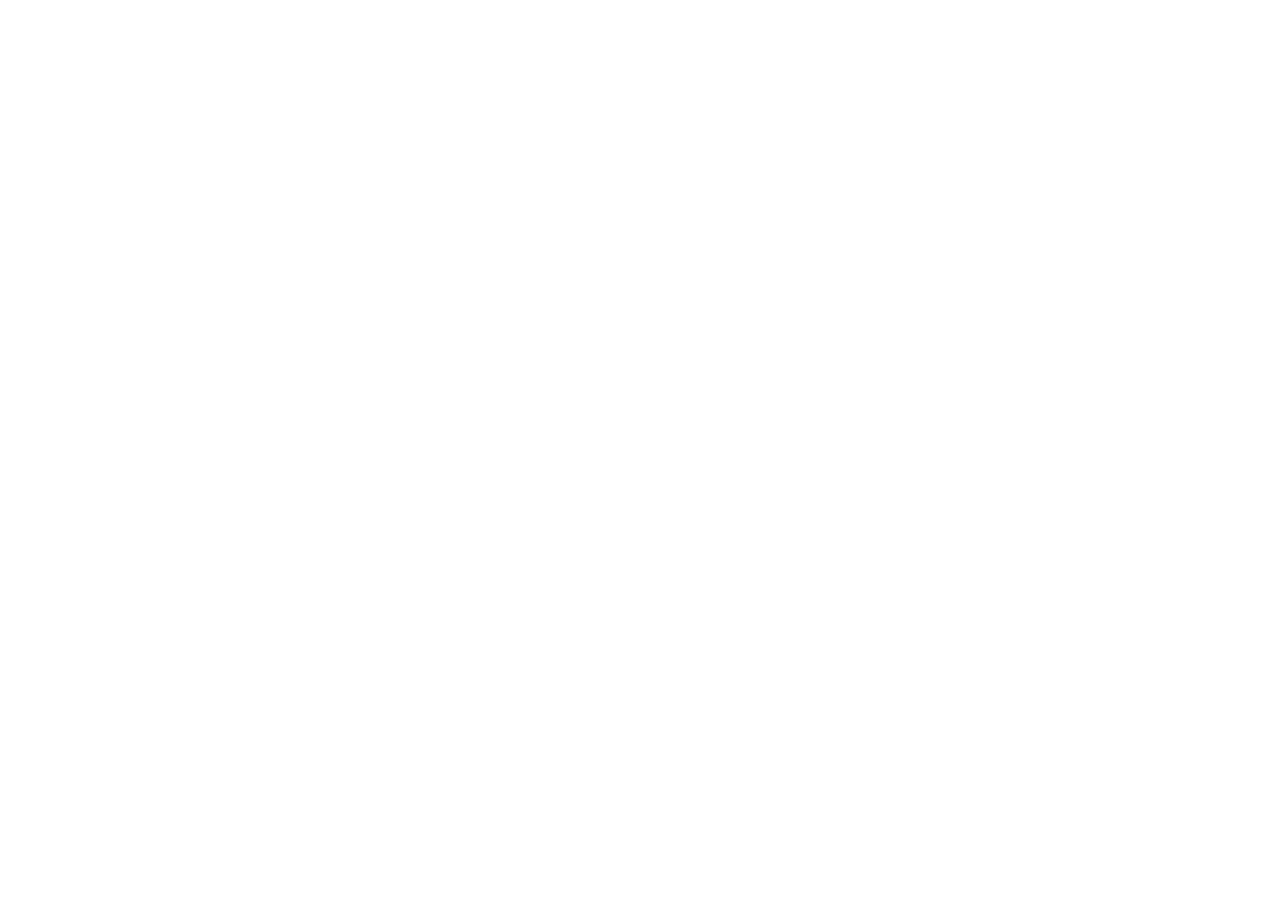
==== src/index.html @ 91bb201a "Initial commit" ====
<!DOCTYPE html>
<html lang="en">
  <head>
    <meta charset="UTF-8" />
    <!-- PON UN FAVICON!!! -->
    <link
      rel="icon"
      type="image/svg+xml"
      href=""
    />
    <meta
      name="viewport"
      content="width=device-width, initial-scale=1.0"
    />
    <!-- CAMBIA EL TITLE!!! -->
    <title>Nuevo títuloo</title>
  </head>
  <body>
    <script
      type="module"
      src="./js/index.js"
    ></script>
  </body>
</html>
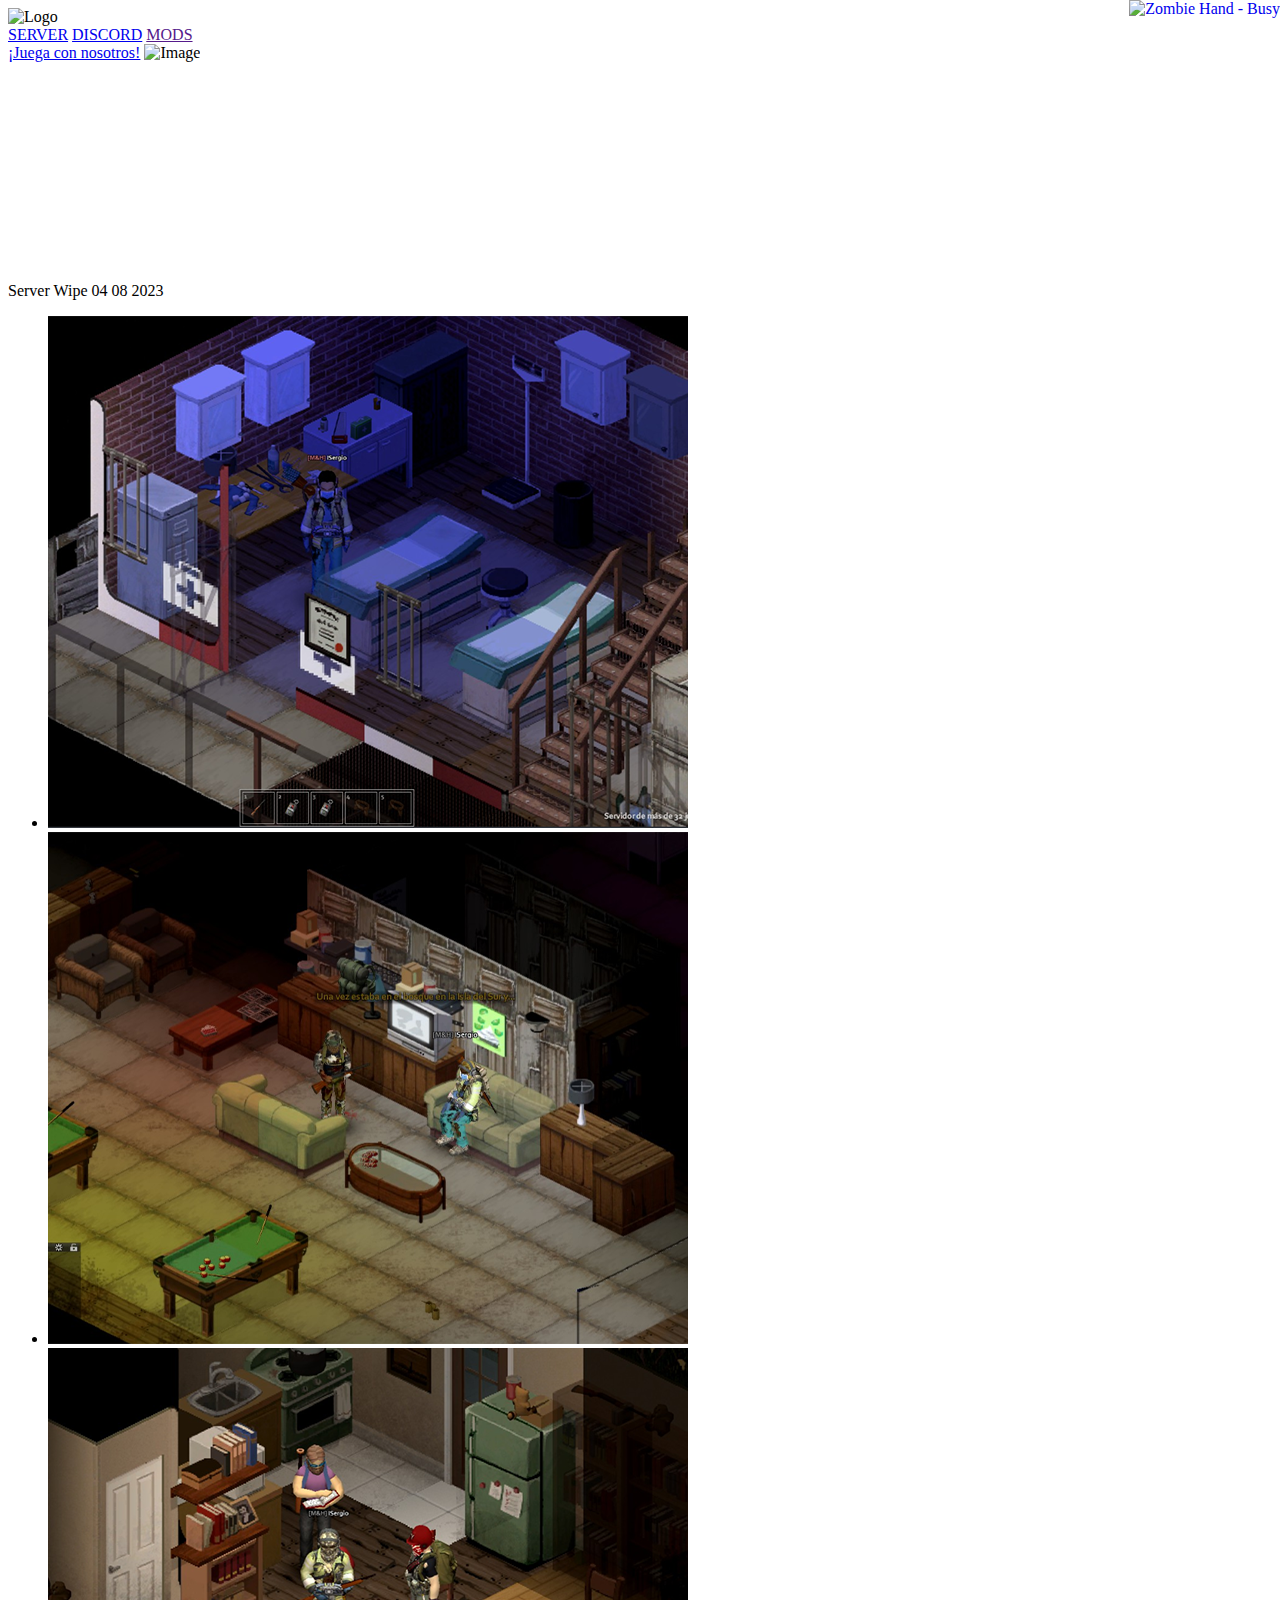
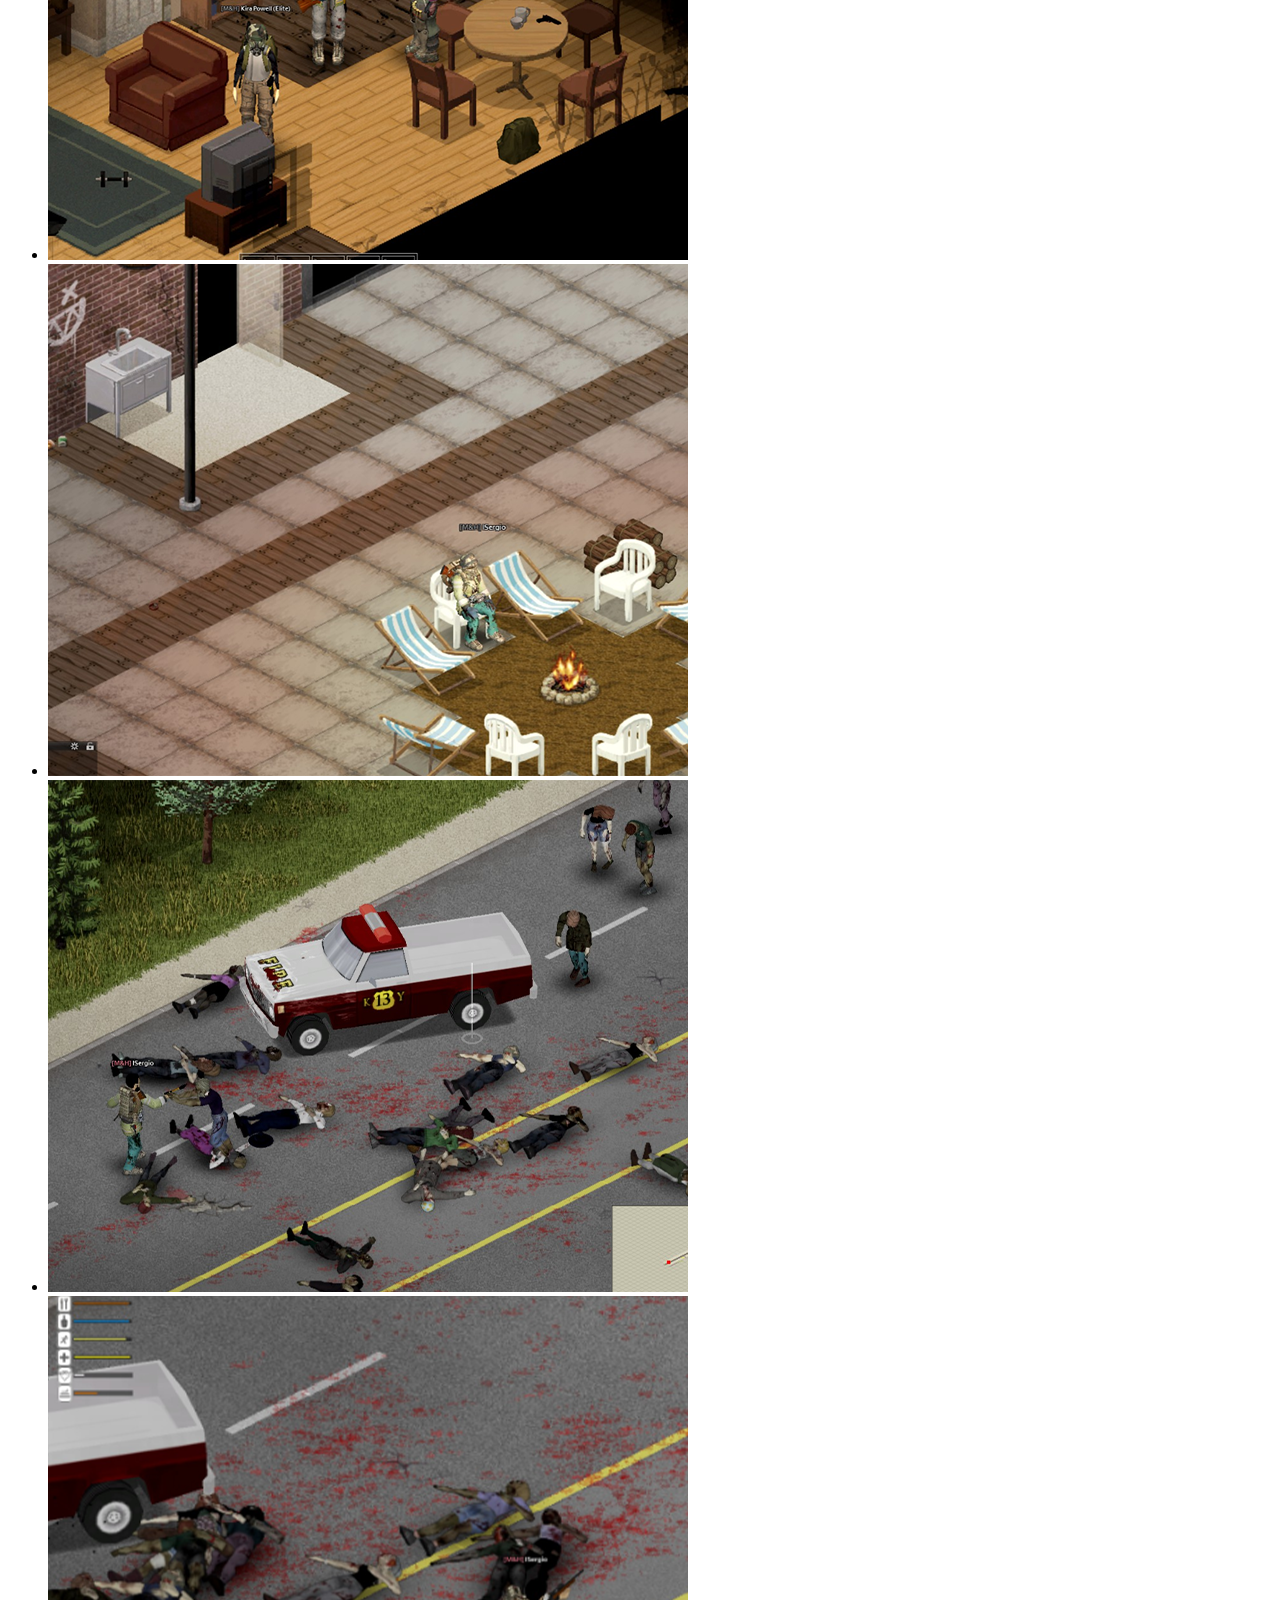
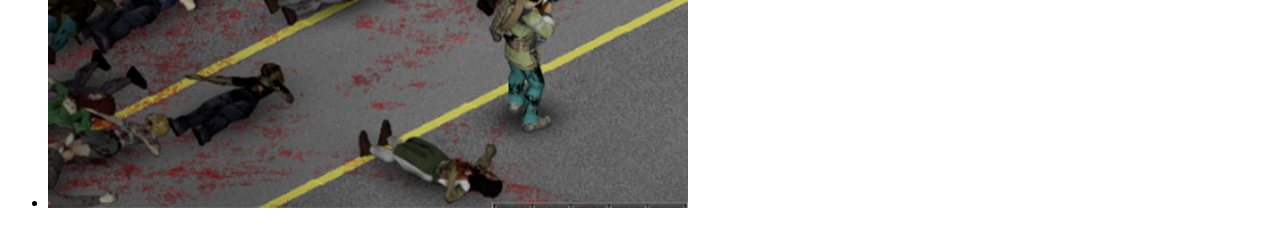
==== commit 3a19d40b: "update" ====
--- a/src/index.html
+++ b/src/index.html
@@ -8,14 +8,61 @@
       type="image/svg+xml"
       href=""
     />
+    <link rel="preconnect" href="https://fonts.googleapis.com">
+    <link rel="preconnect" href="https://fonts.gstatic.com" crossorigin>
+    <link href="https://fonts.googleapis.com/css2?family=Roboto+Condensed:wght@300;400;700&display=swap" rel="stylesheet">
+    <script src="https://kit.fontawesome.com/b005b5094c.js" crossorigin="anonymous"></script>
     <meta
       name="viewport"
       content="width=device-width, initial-scale=1.0"
     />
     <!-- CAMBIA EL TITLE!!! -->
-    <title>Nuevo títuloo</title>
+    <title>Project Zomboid Servidor</title>
   </head>
   <body>
+    <head>
+      <header class="header">
+        <img src="https://i.imgur.com/dN3CvBC.png" class="logo" alt="Logo"/>
+        <div class="menu">
+          <a href="steam://connect/5.188.148.84:31800">SERVER</a>
+          <a href="https://discord.gg/HGKv4DpRZu">DISCORD</a>
+          <a href="">MODS</a>
+        </div>
+      </header>
+    </head>
+    <main class="main">
+      <article class="banner">
+        <a href="steam://connect/5.188.148.84:31800" class="button">¡Juega con nosotros!</a>
+        <img src="https://wallpaperset.com/w/full/0/a/3/371228.jpg" class="image" alt="Image"/>
+        <div class="trackyserver">
+          <iframe src="https://api.trackyserver.com/widget/tracky.php?id=2248688&lang_code=es&map=1&version=1&votes=1&plist=1&connect=1&button_name=Conectar&color1=3D485E&color2=333333&color3=333333&color4=FFFFFF&color5=FFFFFF&color7=8A8E94&color8=8a8e94&color9=fff&title=Duendosos RP [ Early  Access]  V.1.2-0" width="540" height="200" allowtransparency="true" frameborder="0"></iframe>
+          <p class="trackyserver__info"> Server Wipe 04 08 2023 </p>
+        </div>
+      </article>
+      <div class="slider">
+        <ul>
+            <li>
+                <img src="./assets/images/pz1.png">
+            </li>
+            <li>
+              <img src="./assets/images/pz2.png">
+            </li>
+            <li>
+              <img src="./assets/images/pz3.png">
+            </li>
+            <li>
+              <img src="./assets/images/pz4.png">
+            </li>
+            <li>
+              <img src="./assets/images/pz5.png">
+            </li>
+            <li>
+              <img src="./assets/images/pz6.png">
+            </li>
+        </ul>
+    </div>
+    </main>
+    <style type="text/css">* {cursor: url(https://cur.cursors-4u.net/others/oth-9/oth829.ani), url(https://cur.cursors-4u.net/others/oth-9/oth829.png), auto !important;}</style><a href="https://www.cursors-4u.com/cursor/2012/02/05/zombie-hand-busy.html" target="_blank" title="Zombie Hand - Busy"><img src="https://cur.cursors-4u.net/cursor.png" border="0" alt="Zombie Hand - Busy" style="position:absolute; top: 0px; right: 0px;" /></a>
     <script
       type="module"
       src="./js/index.js"
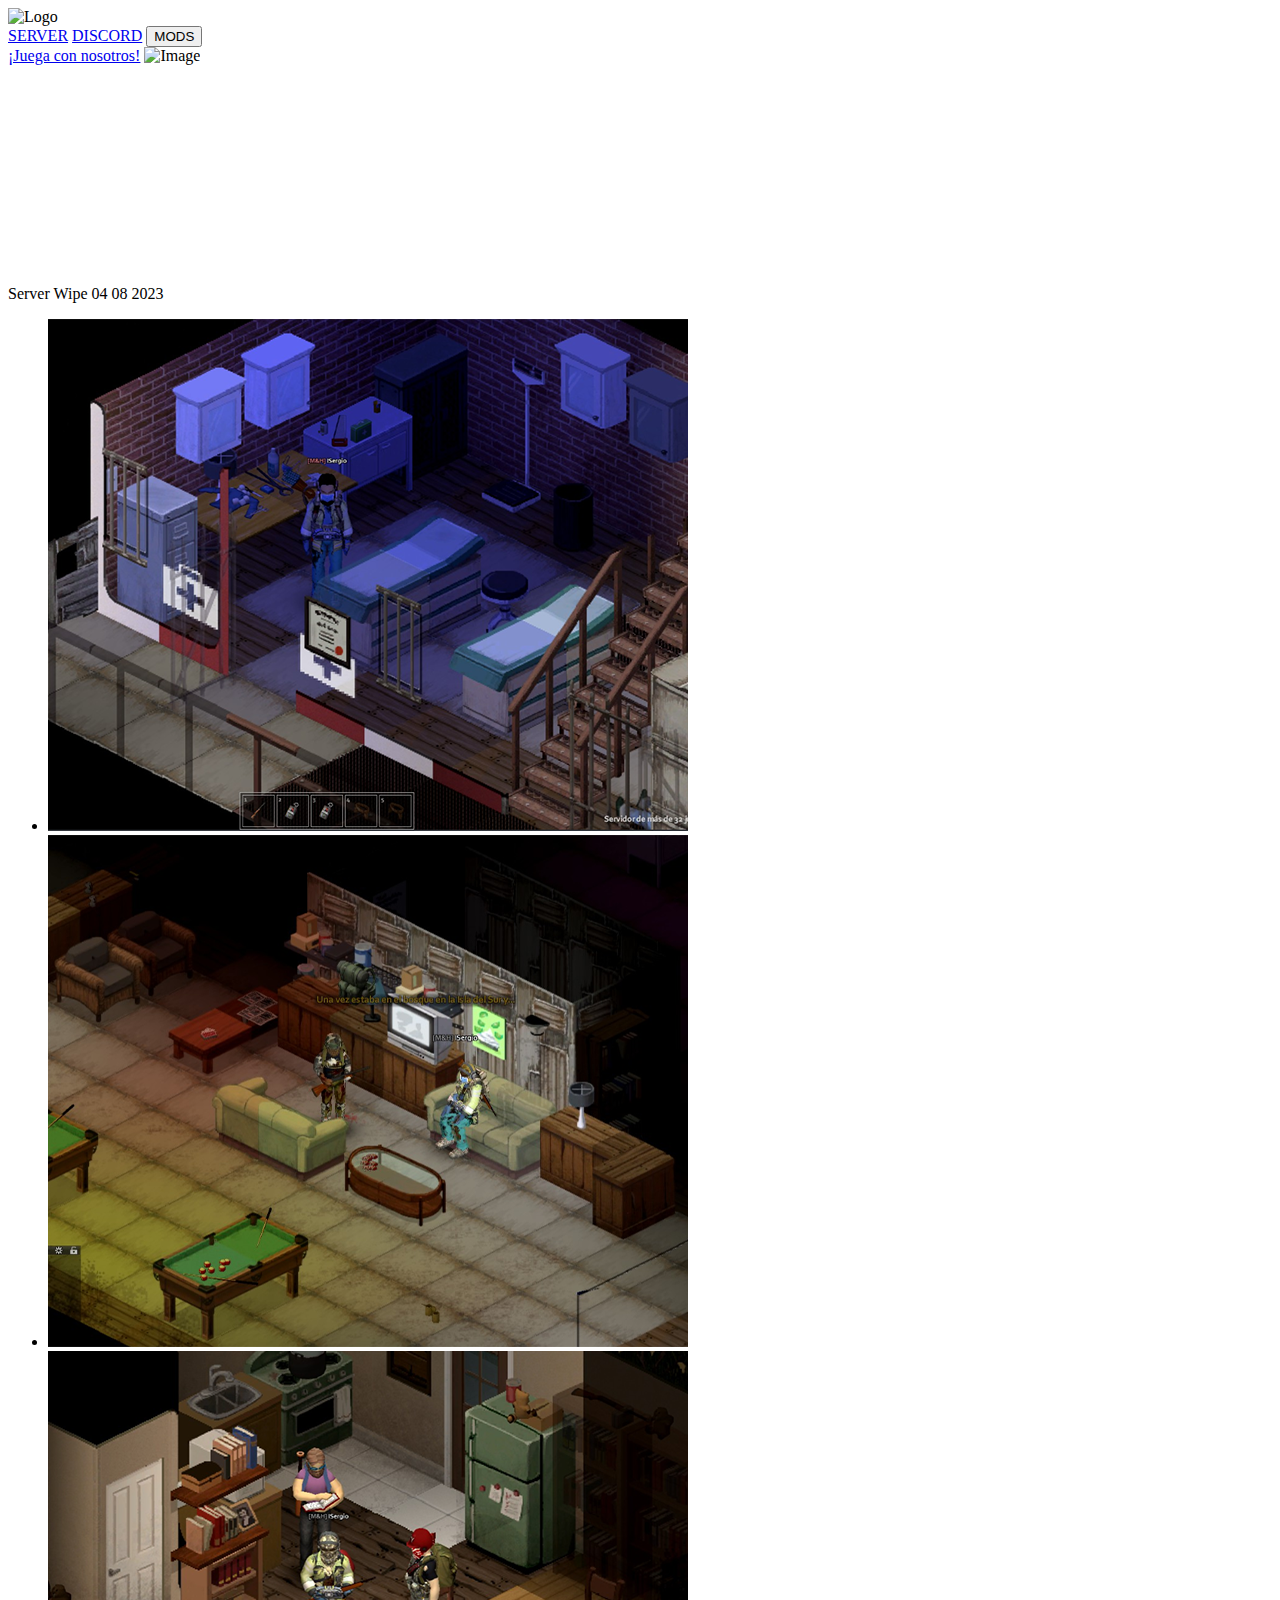
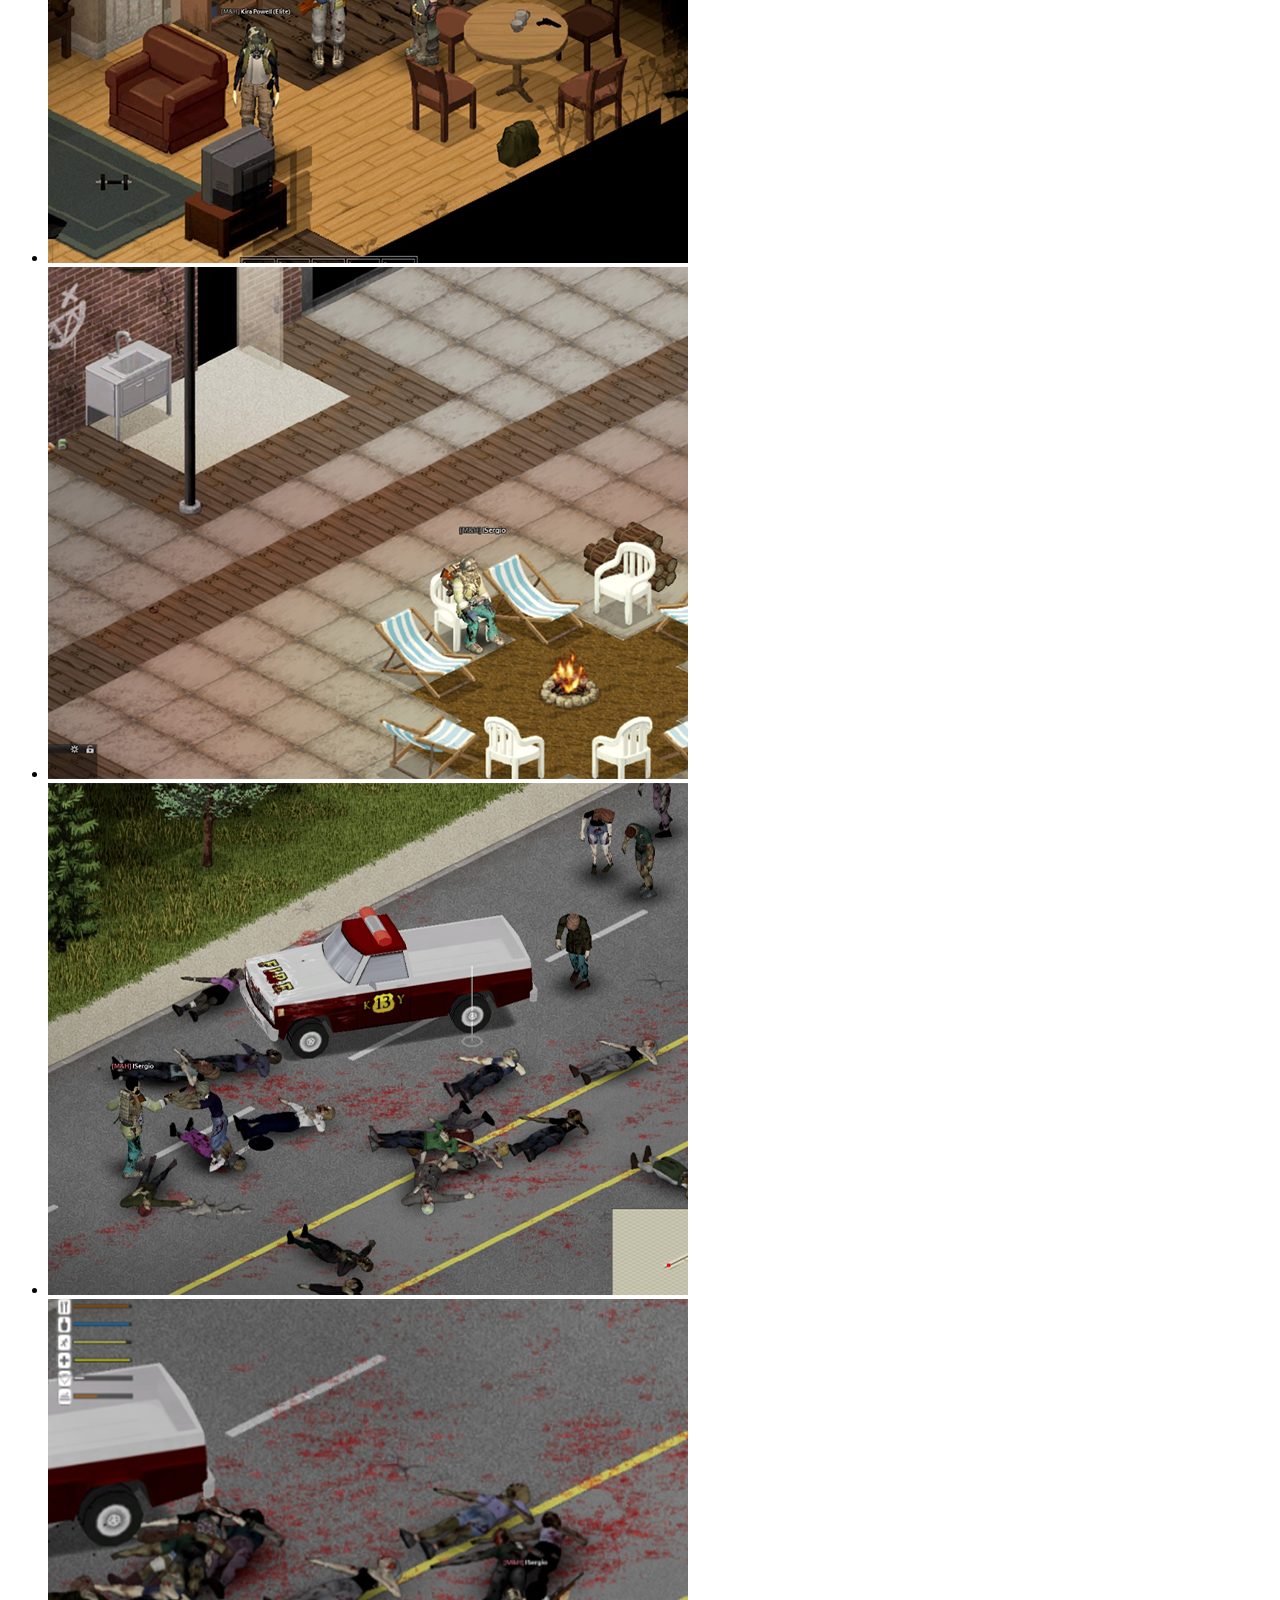
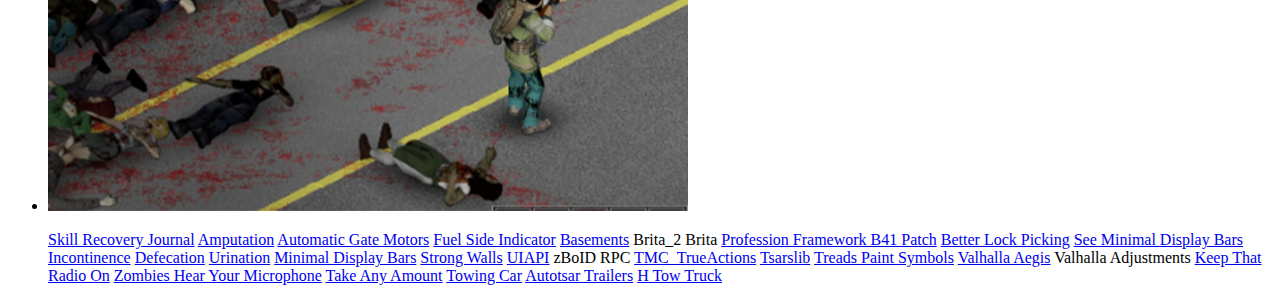
==== commit ad4c40f5: "update" ====
--- a/src/index.html
+++ b/src/index.html
@@ -22,24 +22,24 @@
   <body>
     <head>
       <header class="header">
-        <img src="https://i.imgur.com/dN3CvBC.png" class="logo" alt="Logo"/>
+        <img id="logo"  src="https://i.imgur.com/dN3CvBC.png" class="logo" alt="Logo"/>
         <div class="menu">
-          <a href="steam://connect/5.188.148.84:31800">SERVER</a>
-          <a href="https://discord.gg/HGKv4DpRZu">DISCORD</a>
-          <a href="">MODS</a>
+          <a class="button--menu button--move" href="steam://connect/5.188.148.84:31800">SERVER</a>
+          <a class="button--menu button--move" href="https://discord.gg/HGKv4DpRZu">DISCORD</a>
+          <button class="button--menu" id="mods-button" href="">MODS</button>
         </div>
       </header>
     </head>
     <main class="main">
       <article class="banner">
-        <a href="steam://connect/5.188.148.84:31800" class="button">¡Juega con nosotros!</a>
+        <a id="button" href="steam://connect/5.188.148.84:31800" class="button show" >¡Juega con nosotros!</a>
         <img src="https://wallpaperset.com/w/full/0/a/3/371228.jpg" class="image" alt="Image"/>
         <div class="trackyserver">
-          <iframe src="https://api.trackyserver.com/widget/tracky.php?id=2248688&lang_code=es&map=1&version=1&votes=1&plist=1&connect=1&button_name=Conectar&color1=3D485E&color2=333333&color3=333333&color4=FFFFFF&color5=FFFFFF&color7=8A8E94&color8=8a8e94&color9=fff&title=Duendosos RP [ Early  Access]  V.1.2-0" width="540" height="200" allowtransparency="true" frameborder="0"></iframe>
-          <p class="trackyserver__info"> Server Wipe 04 08 2023 </p>
+          <iframe id="info"  src="https://api.trackyserver.com/widget/tracky.php?id=2248688&lang_code=es&map=1&version=1&votes=1&plist=1&connect=1&button_name=Conectar&color1=3D485E&color2=333333&color3=333333&color4=FFFFFF&color5=FFFFFF&color7=8A8E94&color8=8a8e94&color9=fff&title=Duendosos RP [ Early  Access]  V.1.2-0" width="540" height="200" allowtransparency="true" frameborder="0" class="show"></iframe>
+          <p id="tracky"  class="trackyserver__info show"> Server Wipe 04 08 2023 </p>
         </div>
       </article>
-      <div class="slider">
+      <div class="slider" id="slider" >
         <ul>
             <li>
                 <img src="./assets/images/pz1.png">
@@ -61,8 +61,126 @@
             </li>
         </ul>
     </div>
+    <section id="mods-list" class="mods hidde">
+      <ul class="list">
+        <a href="https://steamcommunity.com/sharedfiles/filedetails/?id=2503622437">Skill Recovery Journal</a>
+        <a href="https://steamcommunity.com/sharedfiles/filedetails/?id=2986581203&searchtext=">Amputation</a>
+        <a href="https://steamcommunity.com/sharedfiles/filedetails/?id=3014820613">Automatic Gate Motors</a>
+        <a href="https://steamcommunity.com/sharedfiles/filedetails/?id=2616986064">Fuel Side Indicator</a>
+        <a href=" https://steamcommunity.com/sharedfiles/filedetails/?id=2849247394">Basements</a>
+        <a>Brita_2</a>
+        <a>Brita</a>
+        <a href="https://steamcommunity.com/workshop/filedetails/?id=2216760107">Profession Framework B41 Patch</a>
+        <a href="https://steamcommunity.com/sharedfiles/filedetails/?id=2368058459">Better Lock Picking</a>
+        <a href=" https://steamcommunity.com/workshop/filedetails/?id=2846831725">See Minimal Display Bars Incontinence</a>
+        <a href=" https://steamcommunity.com/sharedfiles/filedetails/?id=1436878551">Defecation</a>
+        <a href=" https://steamcommunity.com/sharedfiles/filedetails/?id=2708312917">Urination</a>
+        <a href=" https://steamcommunity.com/sharedfiles/filedetails/?id=2004998206">Minimal Display Bars</a>
+        <a href=" https://steamcommunity.com/sharedfiles/filedetails/?id=2508717129">Strong Walls</a>
+        <a href="https://steamcommunity.com/workshop/filedetails/?id=2760035814">UIAPI</a>
+        <a>zBoID RPC</a>
+        <a href=" https://steamcommunity.com/sharedfiles/filedetails/?id=2487022075">TMC_TrueActions</a>
+        <a href="https://steamcommunity.com/sharedfiles/filedetails/?id=2392709985">Tsarslib</a>
+        <a href="https://steamcommunity.com/sharedfiles/filedetails/?id=2774057398">Treads Paint Symbols</a>
+        <a href="https://steamcommunity.com/sharedfiles/filedetails/?id=2694358451">Valhalla Aegis</a>
+        <a>Valhalla Adjustments</a>
+        <a href="https://steamcommunity.com/sharedfiles/filedetails/?id=2818541726">Keep That Radio On</a>
+        <a href="https://steamcommunity.com/sharedfiles/filedetails/?id=3004111200&searchtext=">Zombies Hear Your Microphone</a>
+        <a href="https://steamcommunity.com/sharedfiles/filedetails/?id=2985394645">Take Any Amount</a>
+        <a href="https://steamcommunity.com/workshop/filedetails/?id=2241990680">Towing Car</a>
+        <a href="https://steamcommunity.com/sharedfiles/filedetails/?id=2282429356">Autotsar Trailers</a>
+        <a href="https://steamcommunity.com/sharedfiles/filedetails/?id=2292487242">H Tow Truck</a>
+
+      </ul>
+      <!-- <div class=" slider-container slider--mods">
+        <ul>
+            <li>
+                <img src="./assets/images//mods/mods (1).png">
+            </li>
+            <li>
+              <img src="./assets/images//mods/mods (2).png">
+          </li>
+          <li>
+            <img src="./assets/images//mods/mods (3).png">
+        </li>
+        <li>
+          <img src="./assets/images//mods/mods (4).png">
+      </li>
+      <li>
+        <img src="./assets/images//mods/mods (5).png">
+    </li>
+    <li>
+      <img src="./assets/images//mods/mods (6).png">
+  </li>
+  <li>
+    <img src="./assets/images//mods/mods (7).png">
+</li>
+<li>
+  <img src="./assets/images//mods/mods (8).png">
+</li>
+<li>
+  <img src="./assets/images//mods/mods (9).png">
+</li>
+<li>
+  <img src="./assets/images//mods/mods (10).png">
+</li>
+<li>
+  <img src="./assets/images//mods/mods (11).png">
+</li>
+<li>
+  <img src="./assets/images//mods/mods (12).png">
+</li>
+<li>
+  <img src="./assets/images//mods/mods (13).png">
+</li>
+<li>
+  <img src="./assets/images//mods/mods (14).png">
+</li>
+<li>
+  <img src="./assets/images//mods/mods (15).png">
+</li>
+<li>
+  <img src="./assets/images//mods/mods (16).png">
+</li>
+<li>
+  <img src="./assets/images//mods/mods (17).png">
+</li>
+<li>
+  <img src="./assets/images//mods/mods (18).png">
+</li>
+<li>
+  <img src="./assets/images//mods/mods (19).png">
+</li>
+<li>
+  <img src="./assets/images//mods/mods (20).png">
+</li>
+<li>
+  <img src="./assets/images//mods/mods (21).png">
+</li>
+<li>
+  <img src="./assets/images//mods/mods (22).png">
+</li>
+<li>
+  <img src="./assets/images//mods/mods (23).png">
+</li>
+<li>
+  <img src="./assets/images//mods/mods (24).png">
+</li>
+<li>
+  <img src="./assets/images//mods/mods (25).png">
+</li>
+<li>
+  <img src="./assets/images//mods/mods (26).png">
+</li>
+<li>
+  <img src="./assets/images//mods/mods (27).png">
+</li>
+
+        </ul>
+    </div> -->
+    </section>
     </main>
-    <style type="text/css">* {cursor: url(https://cur.cursors-4u.net/others/oth-9/oth829.ani), url(https://cur.cursors-4u.net/others/oth-9/oth829.png), auto !important;}</style><a href="https://www.cursors-4u.com/cursor/2012/02/05/zombie-hand-busy.html" target="_blank" title="Zombie Hand - Busy"><img src="https://cur.cursors-4u.net/cursor.png" border="0" alt="Zombie Hand - Busy" style="position:absolute; top: 0px; right: 0px;" /></a>
+    <!-- <style type="text/css">* {cursor: url(https://cur.cursors-4u.net/others/oth-9/oth829.ani), url(https://cur.cursors-4u.net/others/oth-9/oth829.png), auto !important;}</style><a href="https://www.cursors-4u.com/cursor/2012/02/05/zombie-hand-busy.html" target="_blank" title="Zombie Hand - Busy"><img src="https://cur.cursors-4u.net/cursor.png" border="0" alt="Zombie Hand - Busy" style="position:absolute; top: 0px; right: 0px;" /></a> -->
     <script
       type="module"
       src="./js/index.js"
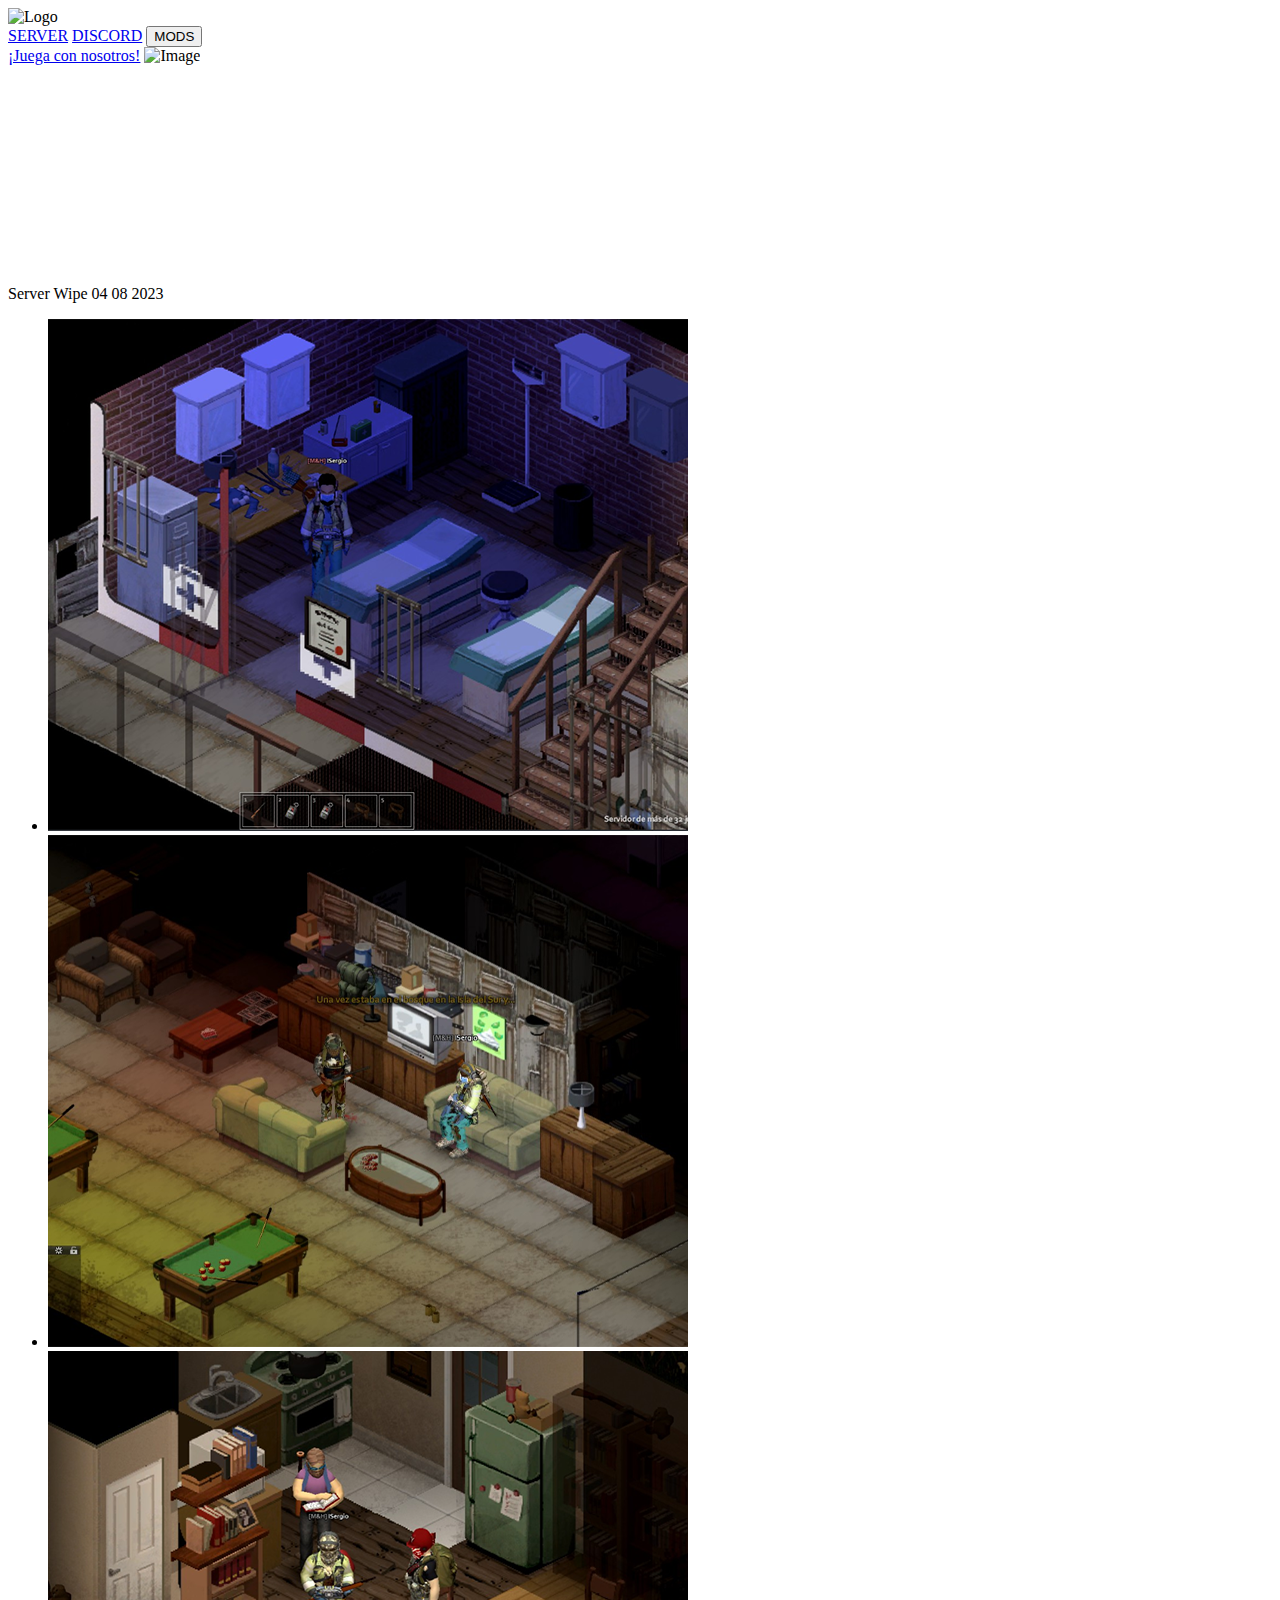
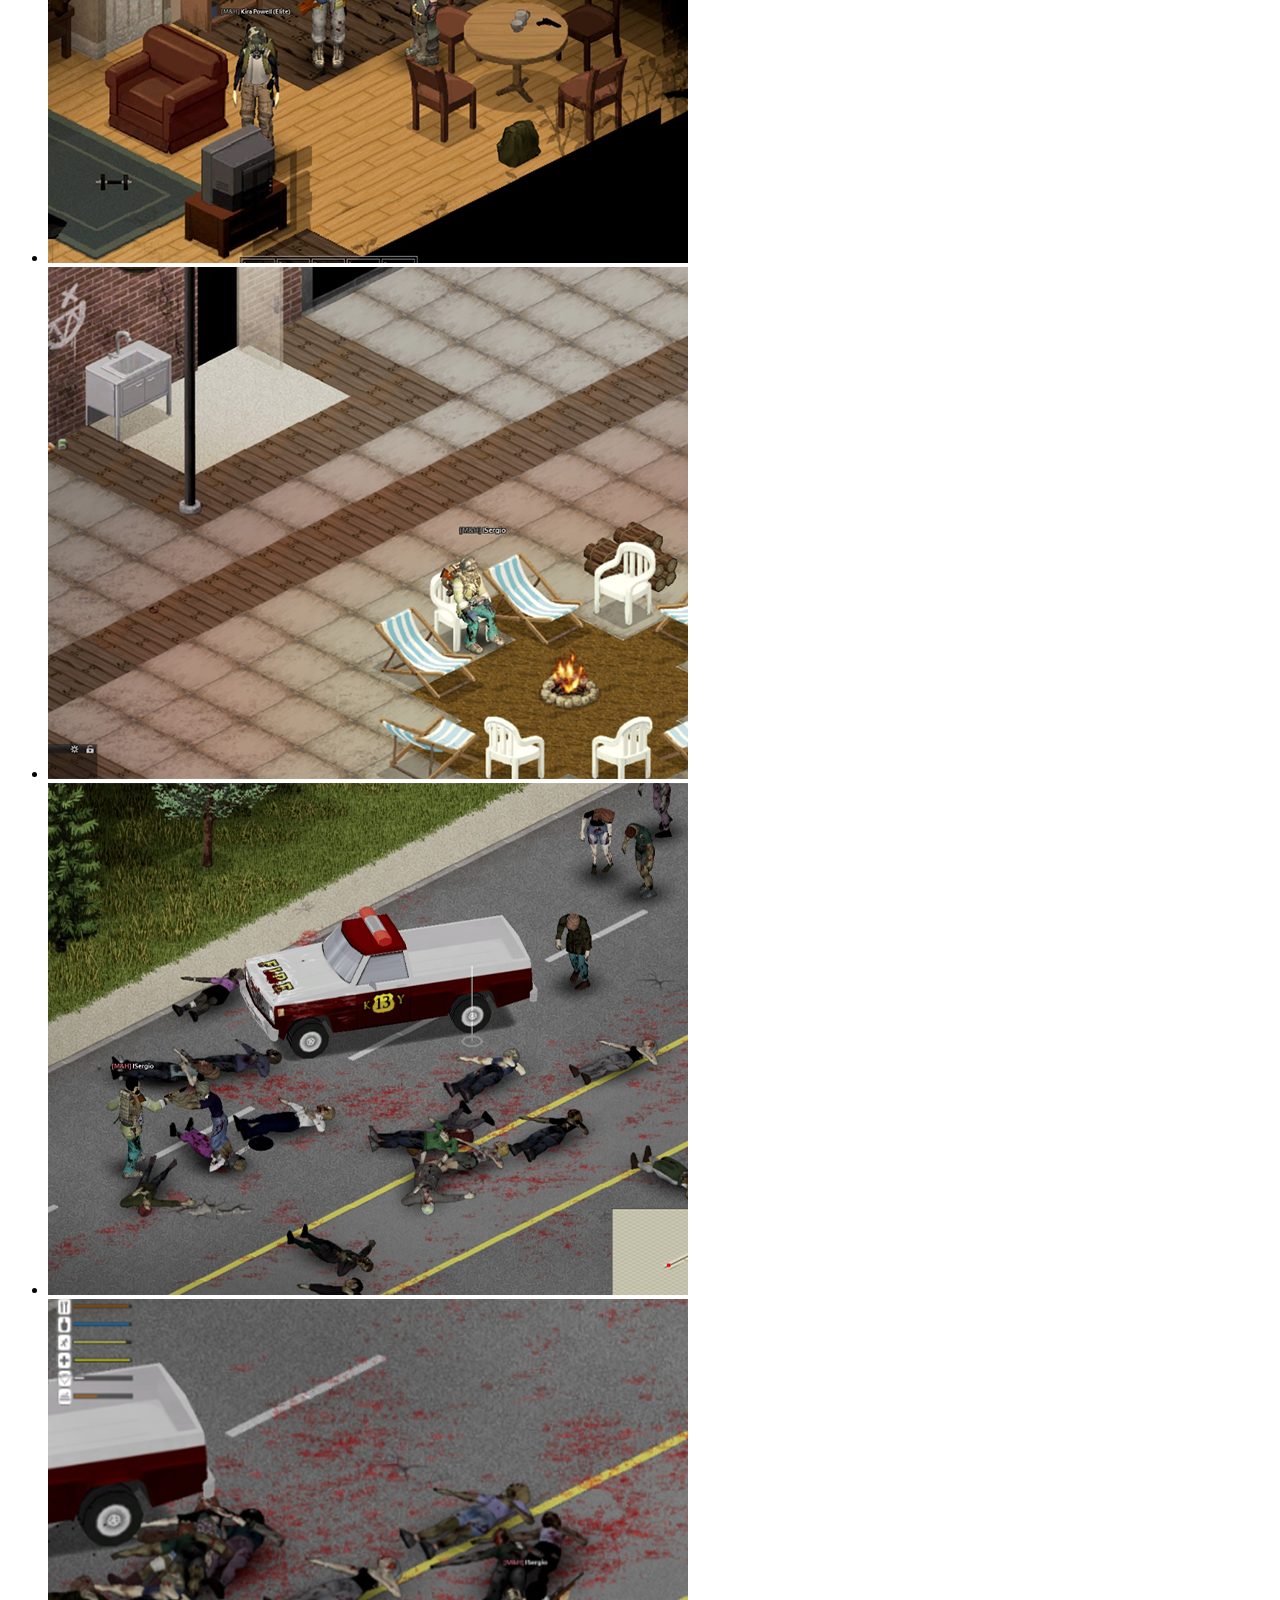
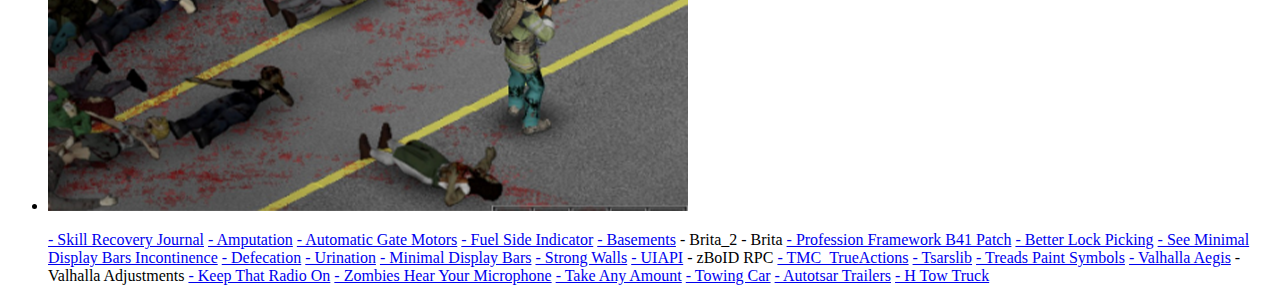
==== commit 928a763c: "update" ====
--- a/src/index.html
+++ b/src/index.html
@@ -63,33 +63,33 @@
     </div>
     <section id="mods-list" class="mods hidde">
       <ul class="list">
-        <a href="https://steamcommunity.com/sharedfiles/filedetails/?id=2503622437">Skill Recovery Journal</a>
-        <a href="https://steamcommunity.com/sharedfiles/filedetails/?id=2986581203&searchtext=">Amputation</a>
-        <a href="https://steamcommunity.com/sharedfiles/filedetails/?id=3014820613">Automatic Gate Motors</a>
-        <a href="https://steamcommunity.com/sharedfiles/filedetails/?id=2616986064">Fuel Side Indicator</a>
-        <a href=" https://steamcommunity.com/sharedfiles/filedetails/?id=2849247394">Basements</a>
-        <a>Brita_2</a>
-        <a>Brita</a>
-        <a href="https://steamcommunity.com/workshop/filedetails/?id=2216760107">Profession Framework B41 Patch</a>
-        <a href="https://steamcommunity.com/sharedfiles/filedetails/?id=2368058459">Better Lock Picking</a>
-        <a href=" https://steamcommunity.com/workshop/filedetails/?id=2846831725">See Minimal Display Bars Incontinence</a>
-        <a href=" https://steamcommunity.com/sharedfiles/filedetails/?id=1436878551">Defecation</a>
-        <a href=" https://steamcommunity.com/sharedfiles/filedetails/?id=2708312917">Urination</a>
-        <a href=" https://steamcommunity.com/sharedfiles/filedetails/?id=2004998206">Minimal Display Bars</a>
-        <a href=" https://steamcommunity.com/sharedfiles/filedetails/?id=2508717129">Strong Walls</a>
-        <a href="https://steamcommunity.com/workshop/filedetails/?id=2760035814">UIAPI</a>
-        <a>zBoID RPC</a>
-        <a href=" https://steamcommunity.com/sharedfiles/filedetails/?id=2487022075">TMC_TrueActions</a>
-        <a href="https://steamcommunity.com/sharedfiles/filedetails/?id=2392709985">Tsarslib</a>
-        <a href="https://steamcommunity.com/sharedfiles/filedetails/?id=2774057398">Treads Paint Symbols</a>
-        <a href="https://steamcommunity.com/sharedfiles/filedetails/?id=2694358451">Valhalla Aegis</a>
-        <a>Valhalla Adjustments</a>
-        <a href="https://steamcommunity.com/sharedfiles/filedetails/?id=2818541726">Keep That Radio On</a>
-        <a href="https://steamcommunity.com/sharedfiles/filedetails/?id=3004111200&searchtext=">Zombies Hear Your Microphone</a>
-        <a href="https://steamcommunity.com/sharedfiles/filedetails/?id=2985394645">Take Any Amount</a>
-        <a href="https://steamcommunity.com/workshop/filedetails/?id=2241990680">Towing Car</a>
-        <a href="https://steamcommunity.com/sharedfiles/filedetails/?id=2282429356">Autotsar Trailers</a>
-        <a href="https://steamcommunity.com/sharedfiles/filedetails/?id=2292487242">H Tow Truck</a>
+        <a href="https://steamcommunity.com/sharedfiles/filedetails/?id=2503622437">- Skill Recovery Journal</a>
+        <a href="https://steamcommunity.com/sharedfiles/filedetails/?id=2986581203&searchtext=">- Amputation</a>
+        <a href="https://steamcommunity.com/sharedfiles/filedetails/?id=3014820613">- Automatic Gate Motors</a>
+        <a href="https://steamcommunity.com/sharedfiles/filedetails/?id=2616986064">- Fuel Side Indicator</a>
+        <a href=" https://steamcommunity.com/sharedfiles/filedetails/?id=2849247394">- Basements</a>
+        <a>- Brita_2</a>
+        <a>- Brita</a>
+        <a href="https://steamcommunity.com/workshop/filedetails/?id=2216760107">- Profession Framework B41 Patch</a>
+        <a href="https://steamcommunity.com/sharedfiles/filedetails/?id=2368058459">- Better Lock Picking</a>
+        <a href=" https://steamcommunity.com/workshop/filedetails/?id=2846831725">- See Minimal Display Bars Incontinence</a>
+        <a href=" https://steamcommunity.com/sharedfiles/filedetails/?id=1436878551">- Defecation</a>
+        <a href=" https://steamcommunity.com/sharedfiles/filedetails/?id=2708312917">- Urination</a>
+        <a href=" https://steamcommunity.com/sharedfiles/filedetails/?id=2004998206">- Minimal Display Bars</a>
+        <a href=" https://steamcommunity.com/sharedfiles/filedetails/?id=2508717129">- Strong Walls</a>
+        <a href="https://steamcommunity.com/workshop/filedetails/?id=2760035814">- UIAPI</a>
+        <a>- zBoID RPC</a>
+        <a href=" https://steamcommunity.com/sharedfiles/filedetails/?id=2487022075">- TMC_TrueActions</a>
+        <a href="https://steamcommunity.com/sharedfiles/filedetails/?id=2392709985">- Tsarslib</a>
+        <a href="https://steamcommunity.com/sharedfiles/filedetails/?id=2774057398">- Treads Paint Symbols</a>
+        <a href="https://steamcommunity.com/sharedfiles/filedetails/?id=2694358451">- Valhalla Aegis</a>
+        <a>- Valhalla Adjustments</a>
+        <a href="https://steamcommunity.com/sharedfiles/filedetails/?id=2818541726">- Keep That Radio On</a>
+        <a href="https://steamcommunity.com/sharedfiles/filedetails/?id=3004111200&searchtext=">- Zombies Hear Your Microphone</a>
+        <a href="https://steamcommunity.com/sharedfiles/filedetails/?id=2985394645">- Take Any Amount</a>
+        <a href="https://steamcommunity.com/workshop/filedetails/?id=2241990680">- Towing Car</a>
+        <a href="https://steamcommunity.com/sharedfiles/filedetails/?id=2282429356">- Autotsar Trailers</a>
+        <a href="https://steamcommunity.com/sharedfiles/filedetails/?id=2292487242">- H Tow Truck</a>
 
       </ul>
       <!-- <div class=" slider-container slider--mods">
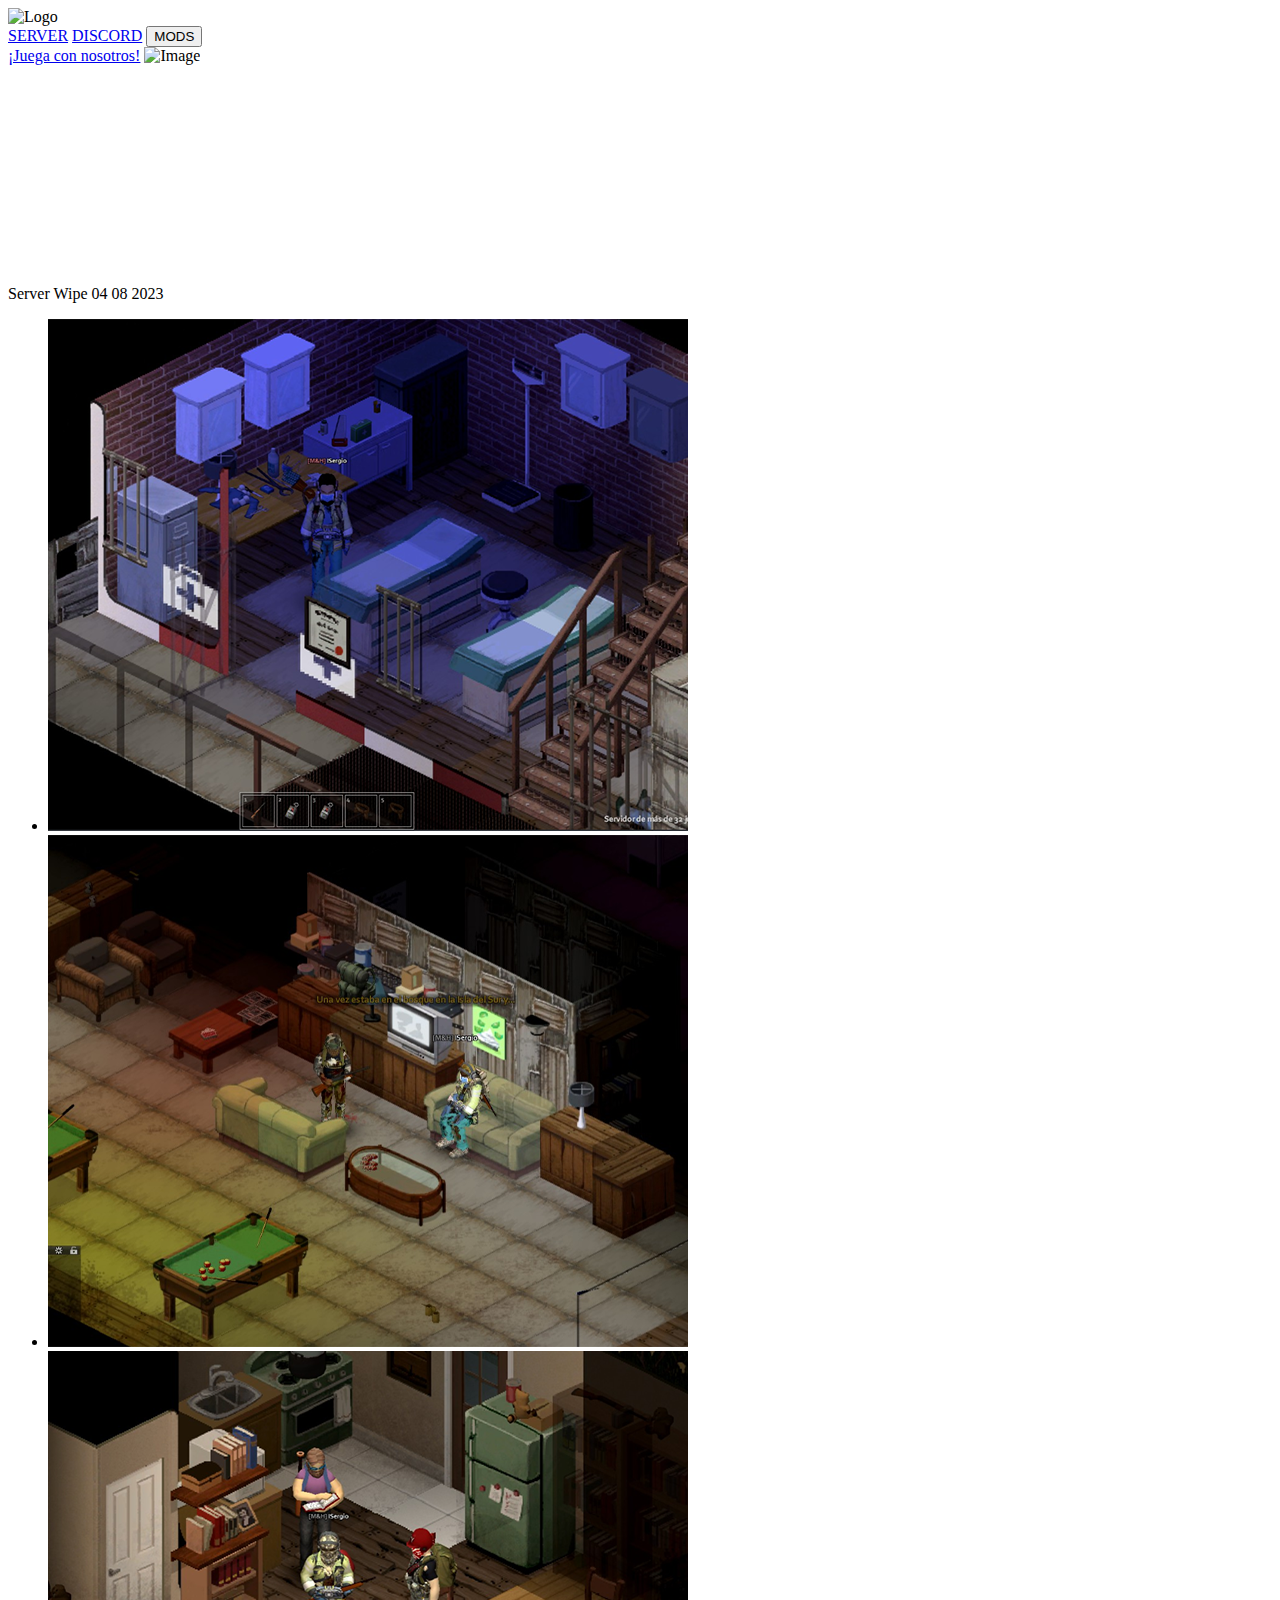
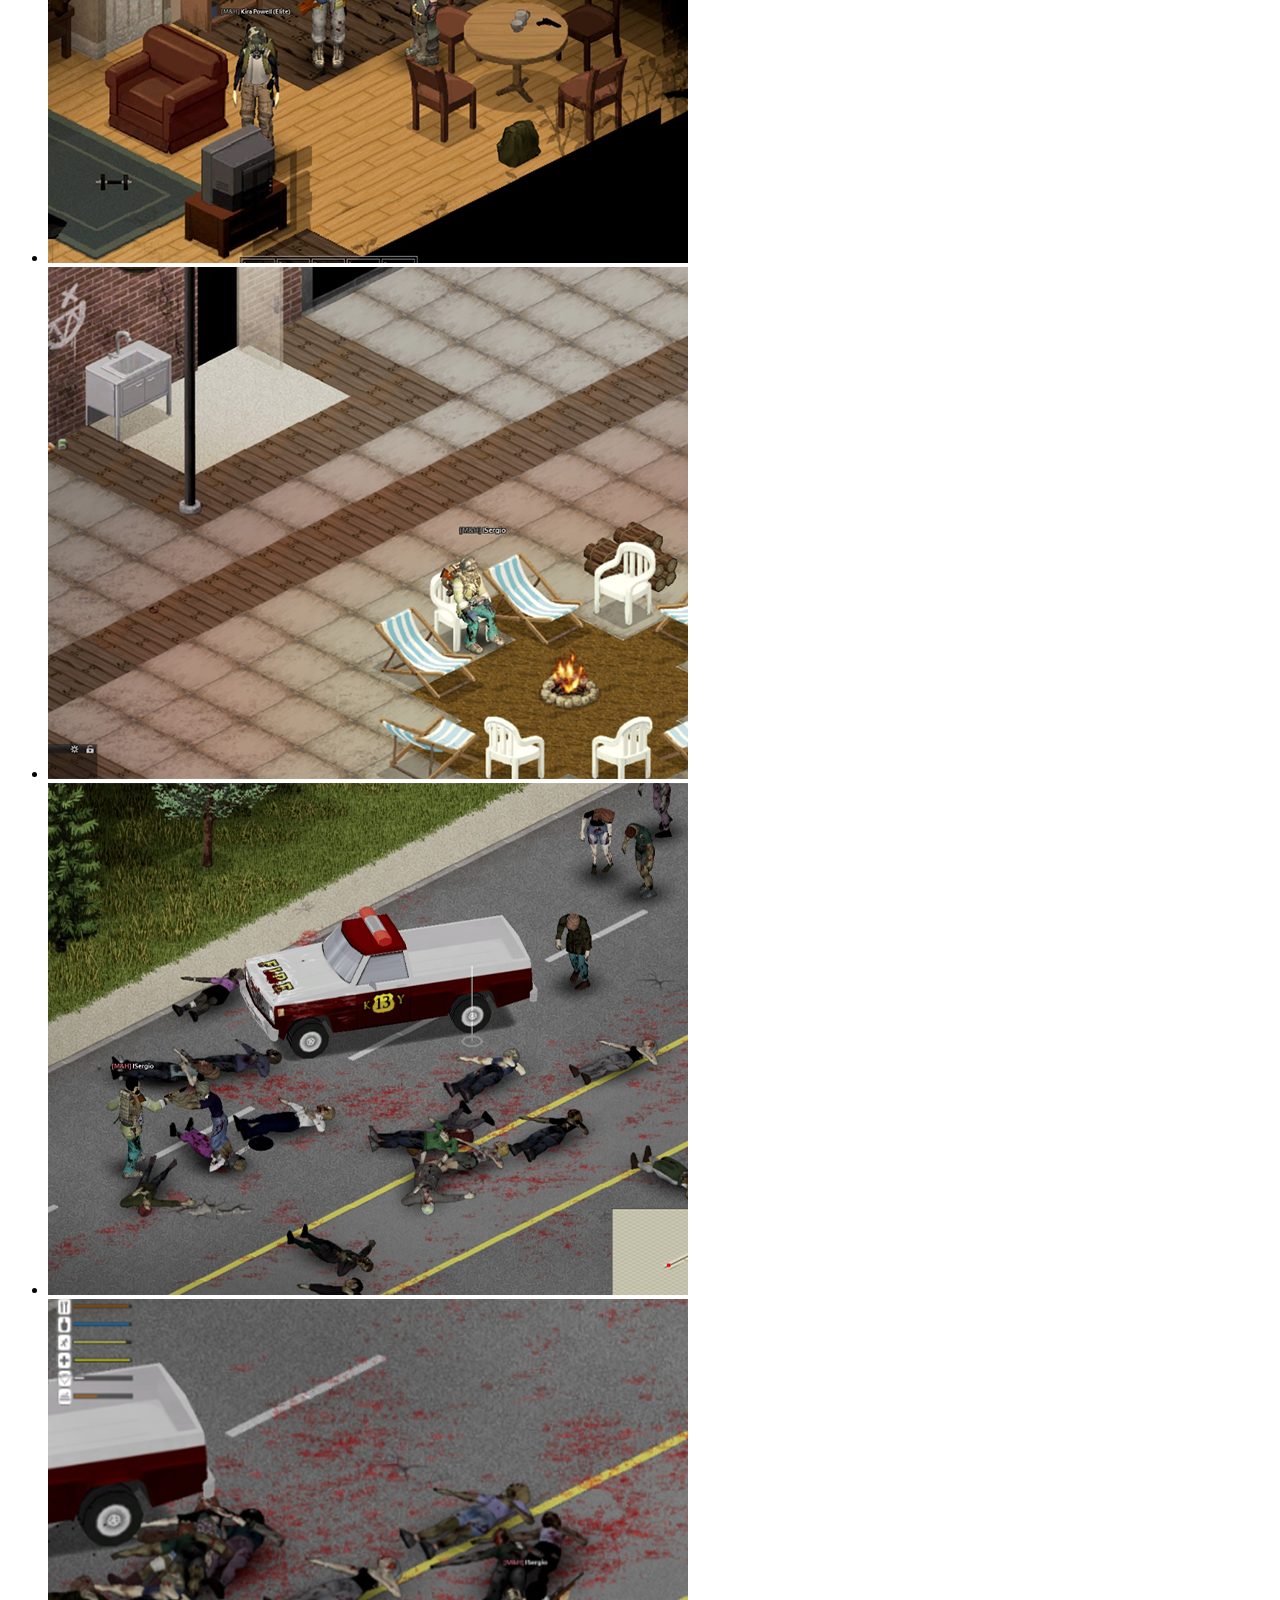
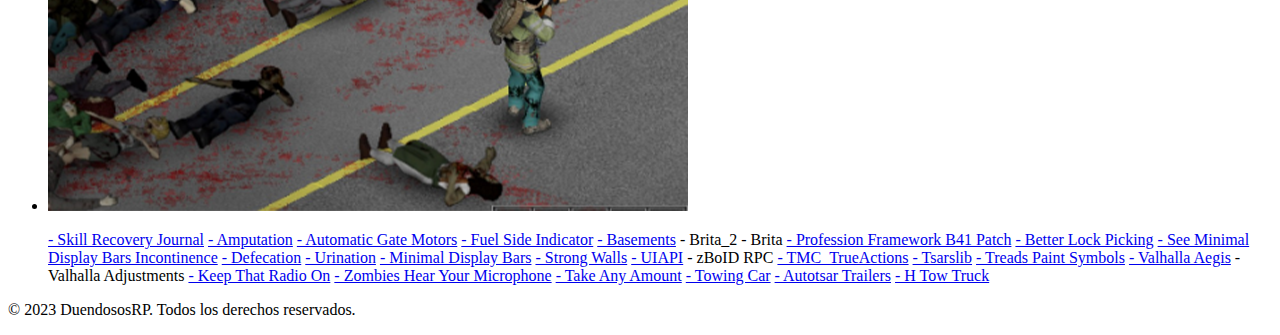
==== commit 01f2a8fd: "update" ====
--- a/src/index.html
+++ b/src/index.html
@@ -17,7 +17,7 @@
       content="width=device-width, initial-scale=1.0"
     />
     <!-- CAMBIA EL TITLE!!! -->
-    <title>Project Zomboid Servidor</title>
+    <title>Duendosos RP</title>
   </head>
   <body>
     <head>
@@ -35,7 +35,7 @@
         <a id="button" href="steam://connect/5.188.148.84:31800" class="button show" >¡Juega con nosotros!</a>
         <img src="https://wallpaperset.com/w/full/0/a/3/371228.jpg" class="image" alt="Image"/>
         <div class="trackyserver">
-          <iframe id="info"  src="https://api.trackyserver.com/widget/tracky.php?id=2248688&lang_code=es&map=1&version=1&votes=1&plist=1&connect=1&button_name=Conectar&color1=3D485E&color2=333333&color3=333333&color4=FFFFFF&color5=FFFFFF&color7=8A8E94&color8=8a8e94&color9=fff&title=Duendosos RP [ Early  Access]  V.1.2-0" width="540" height="200" allowtransparency="true" frameborder="0" class="show"></iframe>
+          <iframe id="info"  src="https://api.trackyserver.com/widget/tracky.php?id=2248688&lang_code=es&map=1&version=1&votes=1&plist=1&connect=1&button_name=Conectar&color1=3D485E&color2=333333&color3=333333&color4=FFFFFF&color5=FFFFFF&color7=8A8E94&color8=8a8e94&color9=fff&title=Duendosos RP [ Early  Access]  V.1.2-0" width="370" height="200" allowtransparency="true" frameborder="0" class="show"></iframe>
           <p id="tracky"  class="trackyserver__info show"> Server Wipe 04 08 2023 </p>
         </div>
       </article>
@@ -92,94 +92,11 @@
         <a href="https://steamcommunity.com/sharedfiles/filedetails/?id=2292487242">- H Tow Truck</a>
 
       </ul>
-      <!-- <div class=" slider-container slider--mods">
-        <ul>
-            <li>
-                <img src="./assets/images//mods/mods (1).png">
-            </li>
-            <li>
-              <img src="./assets/images//mods/mods (2).png">
-          </li>
-          <li>
-            <img src="./assets/images//mods/mods (3).png">
-        </li>
-        <li>
-          <img src="./assets/images//mods/mods (4).png">
-      </li>
-      <li>
-        <img src="./assets/images//mods/mods (5).png">
-    </li>
-    <li>
-      <img src="./assets/images//mods/mods (6).png">
-  </li>
-  <li>
-    <img src="./assets/images//mods/mods (7).png">
-</li>
-<li>
-  <img src="./assets/images//mods/mods (8).png">
-</li>
-<li>
-  <img src="./assets/images//mods/mods (9).png">
-</li>
-<li>
-  <img src="./assets/images//mods/mods (10).png">
-</li>
-<li>
-  <img src="./assets/images//mods/mods (11).png">
-</li>
-<li>
-  <img src="./assets/images//mods/mods (12).png">
-</li>
-<li>
-  <img src="./assets/images//mods/mods (13).png">
-</li>
-<li>
-  <img src="./assets/images//mods/mods (14).png">
-</li>
-<li>
-  <img src="./assets/images//mods/mods (15).png">
-</li>
-<li>
-  <img src="./assets/images//mods/mods (16).png">
-</li>
-<li>
-  <img src="./assets/images//mods/mods (17).png">
-</li>
-<li>
-  <img src="./assets/images//mods/mods (18).png">
-</li>
-<li>
-  <img src="./assets/images//mods/mods (19).png">
-</li>
-<li>
-  <img src="./assets/images//mods/mods (20).png">
-</li>
-<li>
-  <img src="./assets/images//mods/mods (21).png">
-</li>
-<li>
-  <img src="./assets/images//mods/mods (22).png">
-</li>
-<li>
-  <img src="./assets/images//mods/mods (23).png">
-</li>
-<li>
-  <img src="./assets/images//mods/mods (24).png">
-</li>
-<li>
-  <img src="./assets/images//mods/mods (25).png">
-</li>
-<li>
-  <img src="./assets/images//mods/mods (26).png">
-</li>
-<li>
-  <img src="./assets/images//mods/mods (27).png">
-</li>
-
-        </ul>
-    </div> -->
     </section>
     </main>
+    <footer class="footer">
+      <p class="footer__paragraph">© 2023 DuendososRP. Todos los derechos reservados.</p>
+    </footer>
     <!-- <style type="text/css">* {cursor: url(https://cur.cursors-4u.net/others/oth-9/oth829.ani), url(https://cur.cursors-4u.net/others/oth-9/oth829.png), auto !important;}</style><a href="https://www.cursors-4u.com/cursor/2012/02/05/zombie-hand-busy.html" target="_blank" title="Zombie Hand - Busy"><img src="https://cur.cursors-4u.net/cursor.png" border="0" alt="Zombie Hand - Busy" style="position:absolute; top: 0px; right: 0px;" /></a> -->
     <script
       type="module"
